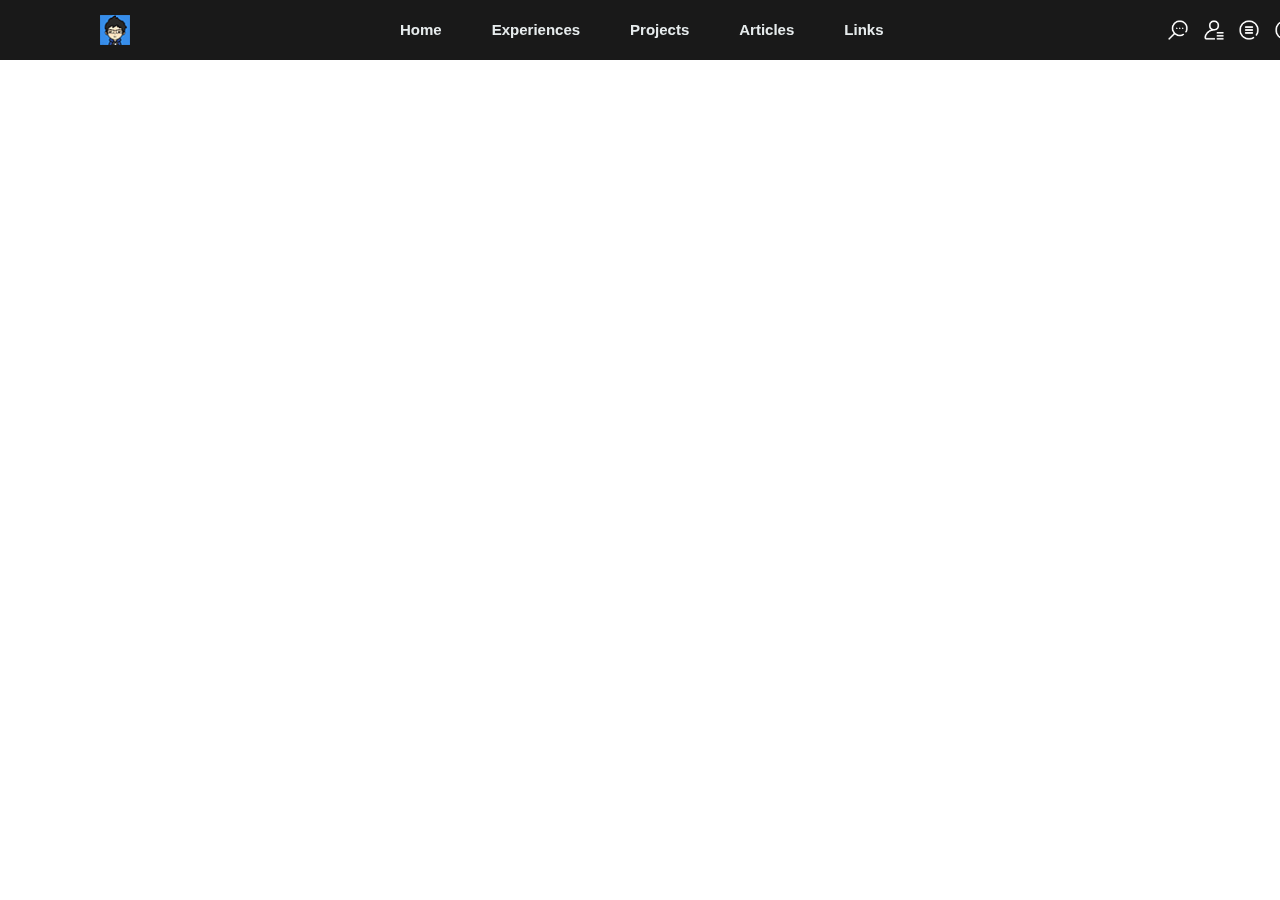
==== public_html/articles.html @ 37b3a920 "feature: Project Init" ====
<!DOCTYPE html>
<html>

<head>
    <meta charset="UTF-8">
    <title>Xuanmiao Fang from PolyU.</title>
    <meta name="author" content="Xuanmiao Fang">
    <meta name="keywords" content="PolyU, XuanmiaoFang">
    <link href="style.css" rel="stylesheet" type="text/css">
    <script type="text/javascript" src="./js/jq.js"></script>
    <link rel="shortcut icon" href="/images/favicon-32x32.png" />
    <link rel="bookmark" href="/images/favicon-32x32.png" type="image/x-icon" />
</head>

<body>
    <nav class="navBar navBar-inverse ">
        <div class="header">
            <!-- logo -->
            <div class="logo l">
                <a href="https://stephenfang.me"><img alt="" src="./images/favicon-32x32.png"></a>
            </div>
            <!-- nav-content -->
            <div class="nav-content">
                <ul class="navBar-nav">
                    <li><a href="index.html">Home</a></li>
                    <li><a href="experiences.html">Experiences</a></li>
                    <li><a href="projects.html">Projects</a></li>
                    <li><a href="articles.html">Articles</a></li>
                    <li><a href="links.html">Links</a></li>
                </ul>
            </div>
            <div class="logo r">
                <a href="#"><img alt="Github" src="images/search.png"></a>
                <a href="#"><img alt="Dribbble" src="images/user.png"></a>
                <a href="#"><img alt="E-mail" src="images/menu.png"></a>
                <a href="#"><img alt="Twitter" src="images/menu.png"></a>
            </div>
        </div>
    </nav>
    <div class="table">
        <p>
            Table here.
        </p>
    </div>
</body>

</html>
---- public_html/style.css ----
html {
    font-size: 20px;
    color: #FFFFFF;
    line-height: 20px;
}

html,
body,
ul,
li,
ol,
h1,
h2,
h3,
h4,
h5,
h6 {
    font-family: "PingFang SC", "Microsoft YaHei", Arial, Helvetica;
    padding: 0;
    margin: 0;
    list-style: none;
}

a:link,
a:visited,
a:hover,
a:active {
    text-decoration: none;
}

img {
    max-width: 100%;
    vertical-align: top;
}

.padd10 {
    padding: 0 0.5rem;
}


/*Fonts*/

.wp {
    width: 60rem;
    margin: 0 auto;
}

.wp285 {
    width: 15rem;
}


/*float*/

.l {
    float: left;
}

.r {
    float: right;
}


/*导航栏*/

.navBar {
    position: fixed;
    height: 3rem;
    top: 0;
    left: 0;
    width: 100%;
    z-index: 100;
}

.navBar-inverse {
    background-color: rgba(0, 0, 0, 0.9);
    border-color: rgba(0, 0, 0, 0.9);
}

.header {
    margin: 0 5rem;
    position: relative;
    height: 3rem;
    min-width: 60rem;
}


/*logo*/

.header .logo {
    margin-top: 0.75rem;
}

.header .logo a img {
    height: 1.5rem;
}

.navBar-inverse .navBar-nav a {
    font-size: 0.75rem;
    color: #e6ebec;
    letter-spacing: 0;
    line-height: 3rem;
    font-weight: bold;
    white-space: nowrap;
}


/*nav-content*/

.nav-content {
    position: absolute;
    left: 50%;
    top: 0;
    transform: translate(-50%, 0);
    max-width: 42rem;
    min-width: 600px;
}

.nav-content .navBar-nav {
    height: 3rem;
    text-align: center;
    width: 100%;
    pointer-events: auto;
    display: flex;
    align-items: center;
}

.navBar-nav li {
    font-size: 0.7rem;
    color: #9C9C9C;
    letter-spacing: 0;
    line-height: 3rem;
    display: inline-block;
    text-align: center;
    margin-right: 2.5rem;
}


/*footer*/

.footer {
    width: 100%;
    background: rgba(0, 0, 0, 0.9);
    border-color: rgba(0, 0, 0, 0.9);
    height: 13.5rem;
    padding-top: 3rem;
    margin-top: 5rem;
    min-width: 1200px;
}

.footer-left {
    width: 7.5rem;
}

.footer-left .logo {
    margin-bottom: 1rem;
    overflow: hidden;
}

.footer-icon span {
    display: inline-block;
    text-align: center;
    width: 2rem;
    height: 2rem;
    font-size: 1rem;
    line-height: 2rem;
    color: #fff;
    background: #383838;
}

.footer-link div {
    margin-top: 0.3rem;
    height: 0.6rem;
}

.footer-link a {
    font-size: 0.6rem;
    color: #666;
    letter-spacing: 0;
    line-height: 0.6rem;
    cursor: text;
}

.footer-nav {
    text-align: justify;
    width: 50%;
}

.footer-nav .nav-item {
    display: inline-block;
    vertical-align: top;
}

.footer-nav .justity-fix {
    display: inline-block;
    width: 100%;
    height: 0;
    overflow: hidden;
}

.footer-nav .nav-item h3 {
    font-size: 0.7rem;
    color: #fff;
    letter-spacing: 0;
    line-height: 0.7rem;
    margin-bottom: 0.85rem;
}

.footer-nav .nav-item li {
    font-size: 0.6rem;
    color: #999;
    letter-spacing: 0;
    line-height: 1.4rem;
}

.footer-nav .footer-nav-icon.nav-item li a {
    margin-right: 0.7rem;
    margin-bottom: 0.7rem;
    display: inline-block;
}

.footer-nav .nav-item li a,
.footer-nav .nav-item li a span {
    color: #999;
    transition: all 0.3s ease 0s;
}

.footer-nav .nav-item li a:hover,
.footer-nav .nav-item li a:hover span {
    color: #fff;
}
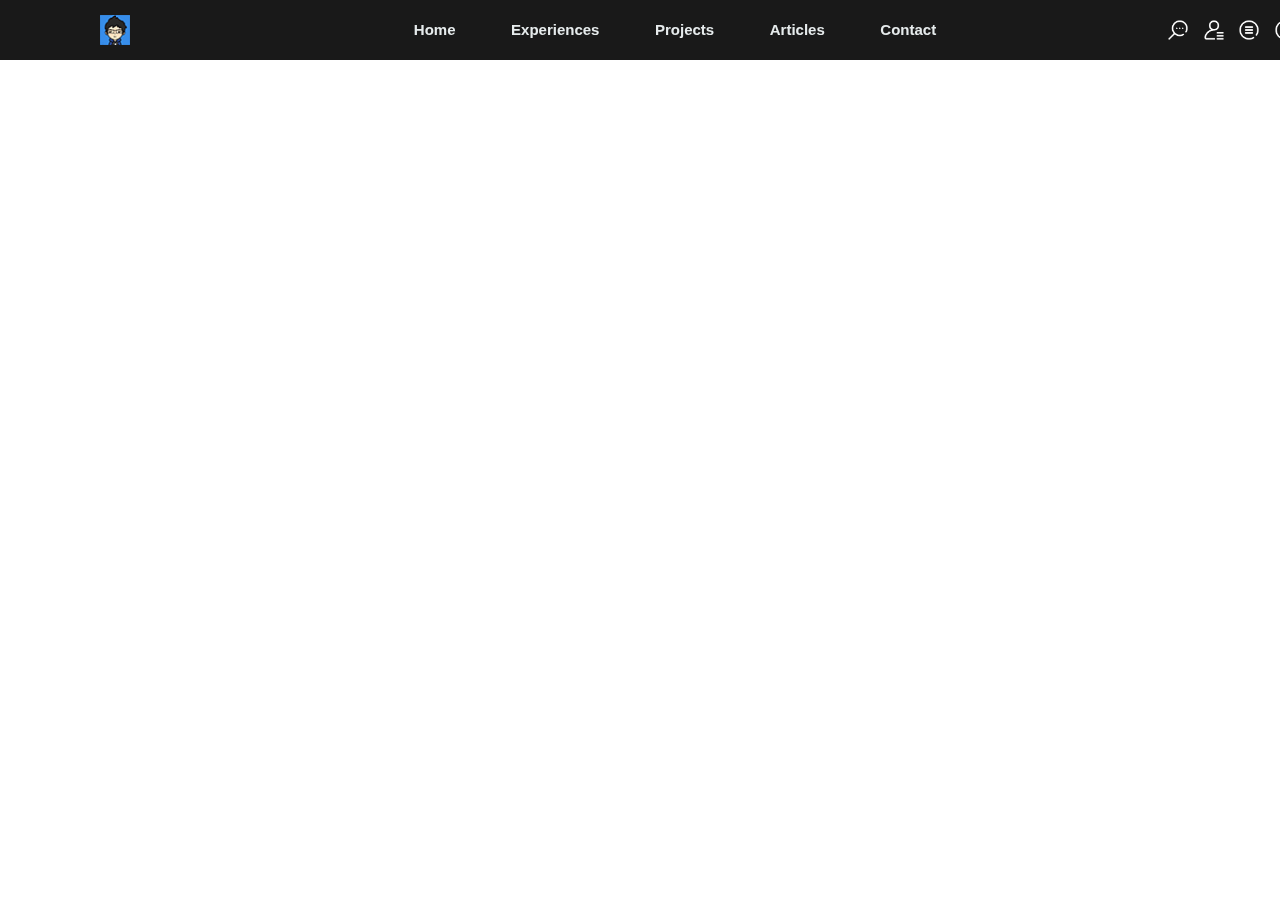
==== commit 88e7ff45: "feature: Add Home Page Content" ====
--- a/public_html/articles.html
+++ b/public_html/articles.html
@@ -13,23 +13,24 @@
 </head>
 
 <body>
+    <!-- Nav -->
     <nav class="navBar navBar-inverse ">
         <div class="header">
-            <!-- logo -->
-            <div class="logo l">
+            <!-- Logo -->
+            <div class="logo left">
                 <a href="https://stephenfang.me"><img alt="" src="./images/favicon-32x32.png"></a>
             </div>
-            <!-- nav-content -->
+            <!-- Nav-content -->
             <div class="nav-content">
                 <ul class="navBar-nav">
                     <li><a href="index.html">Home</a></li>
                     <li><a href="experiences.html">Experiences</a></li>
                     <li><a href="projects.html">Projects</a></li>
                     <li><a href="articles.html">Articles</a></li>
-                    <li><a href="links.html">Links</a></li>
+                    <li><a href="contact.html">Contact</a></li>
                 </ul>
             </div>
-            <div class="logo r">
+            <div class="logo right">
                 <a href="#"><img alt="Github" src="images/search.png"></a>
                 <a href="#"><img alt="Dribbble" src="images/user.png"></a>
                 <a href="#"><img alt="E-mail" src="images/menu.png"></a>
--- a/public_html/style.css
+++ b/public_html/style.css
@@ -1,3 +1,5 @@
+/* Common */
+
 html {
     font-size: 20px;
     color: #FFFFFF;
@@ -33,35 +35,36 @@
     vertical-align: top;
 }
 
-.padd10 {
-    padding: 0 0.5rem;
+article {
+    color: black;
+    line-height: 1.5;
+    display: list-item;
 }
 
-
-/*Fonts*/
-
-.wp {
-    width: 60rem;
-    margin: 0 auto;
+.borderBox {
+    padding: 24px;
+    border-color:  #d0d7de;
+    border-style: solid;
+    border-width: 0.5px;
+    border-radius: 10px;
+    margin-bottom: 24px;
 }
 
-.wp285 {
-    width: 15rem;
-}
+/*Float*/
 
-
-/*float*/
-
-.l {
+.left {
     float: left;
 }
 
-.r {
+.right {
     float: right;
 }
 
+.center {
+    float: center;
+}
 
-/*导航栏*/
+/*NavBar*/
 
 .navBar {
     position: fixed;
@@ -84,9 +87,6 @@
     min-width: 60rem;
 }
 
-
-/*logo*/
-
 .header .logo {
     margin-top: 0.75rem;
 }
@@ -104,8 +104,7 @@
     white-space: nowrap;
 }
 
-
-/*nav-content*/
+/*Nav-content*/
 
 .nav-content {
     position: absolute;
@@ -114,6 +113,7 @@
     transform: translate(-50%, 0);
     max-width: 42rem;
     min-width: 600px;
+    display: flex;
 }
 
 .nav-content .navBar-nav {
@@ -121,7 +121,6 @@
     text-align: center;
     width: 100%;
     pointer-events: auto;
-    display: flex;
     align-items: center;
 }
 
@@ -135,97 +134,59 @@
     margin-right: 2.5rem;
 }
 
-
-/*footer*/
-
-.footer {
-    width: 100%;
-    background: rgba(0, 0, 0, 0.9);
-    border-color: rgba(0, 0, 0, 0.9);
-    height: 13.5rem;
-    padding-top: 3rem;
+/* Content */
+.content-body {
     margin-top: 5rem;
-    min-width: 1200px;
+    padding: 0 1rem;
 }
 
-.footer-left {
-    width: 7.5rem;
-}
+.content-body h1 {
+    padding-bottom: 0.3em;
+    margin-bottom: 16px;
+    border-bottom: 1px solid #eaeef2;
+    font-size: 1.5em;
+    font-weight: 600;
+    line-height: 1.25;
+} 
 
-.footer-left .logo {
-    margin-bottom: 1rem;
-    overflow: hidden;
-}
+.content-body h2 {
+    margin-top: 24px;
+    padding-bottom: 0.3em;
+    margin-bottom: 16px;
+    border-bottom: 1px solid #eaeef2;
+    font-size: 1em;
+    font-weight: 600;
+    line-height: 1.25;
+} 
 
-.footer-icon span {
-    display: inline-block;
-    text-align: center;
-    width: 2rem;
-    height: 2rem;
-    font-size: 1rem;
-    line-height: 2rem;
-    color: #fff;
-    background: #383838;
-}
+.content-body ul {
+    margin-top: 0;
+    margin-bottom: 16px;
+    padding-left: 2em;
+    font-size: 14px;
+    word-wrap: break-word;
+} 
 
-.footer-link div {
-    margin-top: 0.3rem;
-    height: 0.6rem;
-}
+.content-body li {
+    font-size: 14px;
+    word-wrap: break-word;
+    list-style: inside;
+} 
 
-.footer-link a {
-    font-size: 0.6rem;
-    color: #666;
-    letter-spacing: 0;
-    line-height: 0.6rem;
-    cursor: text;
-}
+.content-body p {
+    margin-top: 0;
+    margin-bottom: 16px;
+    font-size: 14px;
+    word-wrap: break-word;
+} 
 
-.footer-nav {
-    text-align: justify;
-    width: 50%;
-}
+.content-body a {
+    background-color: transparent;
+    color: #0969da;
+    cursor: pointer;
+} 
 
-.footer-nav .nav-item {
-    display: inline-block;
-    vertical-align: top;
-}
-
-.footer-nav .justity-fix {
-    display: inline-block;
-    width: 100%;
-    height: 0;
-    overflow: hidden;
-}
-
-.footer-nav .nav-item h3 {
-    font-size: 0.7rem;
-    color: #fff;
-    letter-spacing: 0;
-    line-height: 0.7rem;
-    margin-bottom: 0.85rem;
-}
-
-.footer-nav .nav-item li {
-    font-size: 0.6rem;
-    color: #999;
-    letter-spacing: 0;
-    line-height: 1.4rem;
-}
-
-.footer-nav .footer-nav-icon.nav-item li a {
-    margin-right: 0.7rem;
-    margin-bottom: 0.7rem;
-    display: inline-block;
-}
-
-.footer-nav .nav-item li a,
-.footer-nav .nav-item li a span {
-    color: #999;
-    transition: all 0.3s ease 0s;
-}
-
-.footer-nav .nav-item li a:hover,
-.footer-nav .nav-item li a:hover span {
-    color: #fff;
-}
+.content-body img {
+   height: 20%;
+   width: 20%;
+} 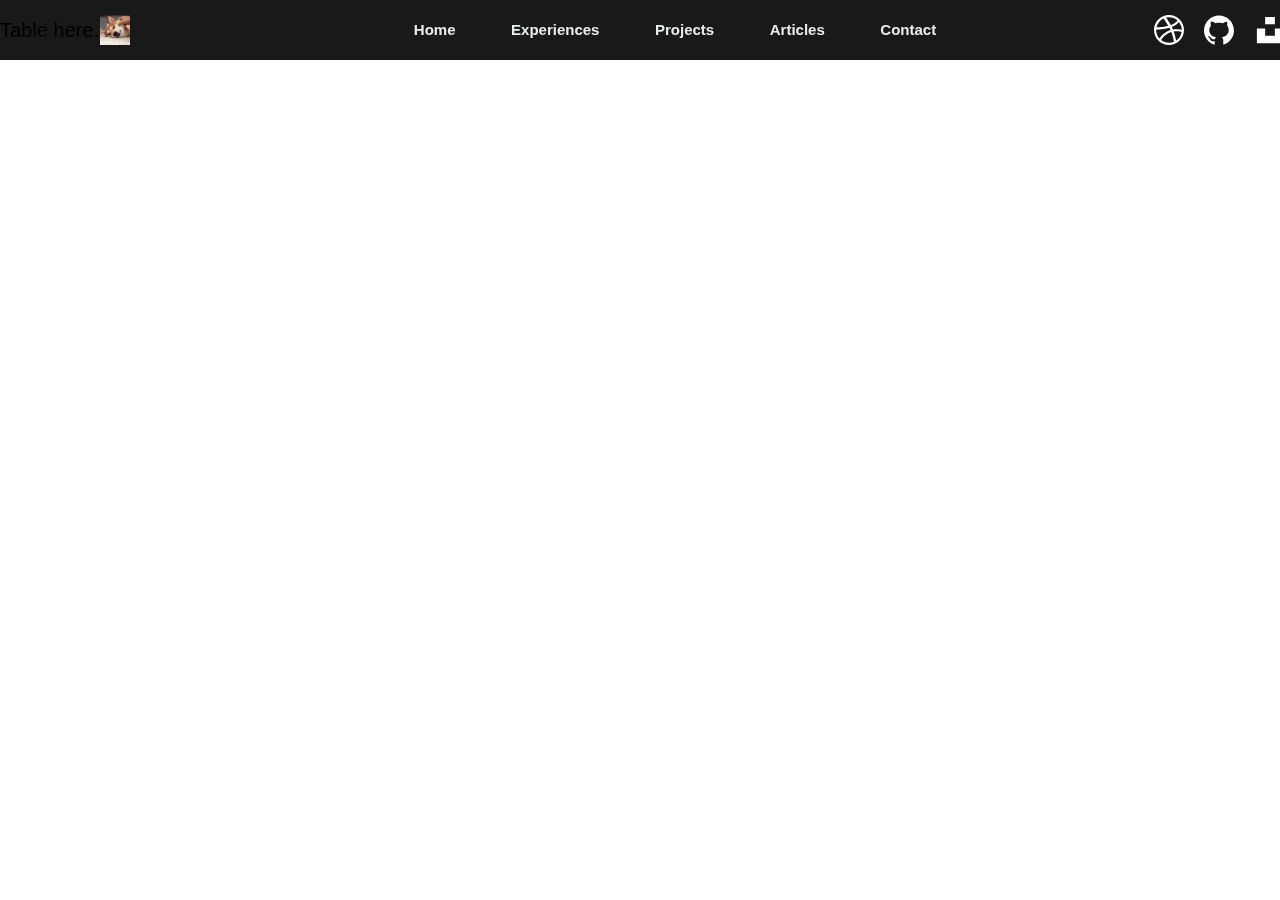
==== commit 176322ba: "feature: Add Project Page Structure" ====
--- a/public_html/articles.html
+++ b/public_html/articles.html
@@ -18,7 +18,7 @@
         <div class="header">
             <!-- Logo -->
             <div class="logo left">
-                <a href="https://stephenfang.me"><img alt="" src="./images/favicon-32x32.png"></a>
+                <a href="https://stephenfang.me"><img alt="" src="./images/favicon.png"></a>
             </div>
             <!-- Nav-content -->
             <div class="nav-content">
@@ -31,10 +31,9 @@
                 </ul>
             </div>
             <div class="logo right">
-                <a href="#"><img alt="Github" src="images/search.png"></a>
-                <a href="#"><img alt="Dribbble" src="images/user.png"></a>
-                <a href="#"><img alt="E-mail" src="images/menu.png"></a>
-                <a href="#"><img alt="Twitter" src="images/menu.png"></a>
+                <a href="https://dribbble.com/stephenfang"><img alt="Dribbble" src="images/dribbble.svg"></a>
+                <a href="https://github.com/iamStephenFang"><img alt="GitHub" src="images/github.svg"></a>
+                <a href="https://unsplash.com/@stephenfang"><img alt="Unsplash" src="images/unsplash.svg"></a>
             </div>
         </div>
     </nav>
--- a/public_html/style.css
+++ b/public_html/style.css
@@ -1,11 +1,4 @@
 /* Common */
-
-html {
-    font-size: 20px;
-    color: #FFFFFF;
-    line-height: 20px;
-}
-
 html,
 body,
 ul,
@@ -17,6 +10,8 @@
 h4,
 h5,
 h6 {
+    line-height: 20px;
+    font-size: 20px;
     font-family: "PingFang SC", "Microsoft YaHei", Arial, Helvetica;
     padding: 0;
     margin: 0;
@@ -87,12 +82,10 @@
     min-width: 60rem;
 }
 
-.header .logo {
+.header .logo a img {
     margin-top: 0.75rem;
-}
-
-.header .logo a img {
     height: 1.5rem;
+    margin-right: 0.75rem;
 }
 
 .navBar-inverse .navBar-nav a {
@@ -101,7 +94,6 @@
     letter-spacing: 0;
     line-height: 3rem;
     font-weight: bold;
-    white-space: nowrap;
 }
 
 /*Nav-content*/
@@ -189,4 +181,50 @@
 .content-body img {
    height: 20%;
    width: 20%;
-} +} 
+
+/* List */
+.project-list {
+    display: block;
+    color: black;
+    line-height: 2;
+}
+
+.project-cell {
+    justify-content: space-between !important;
+    width: 100% !important;
+    display: flex !important;
+    padding-top: 24px !important;
+    padding-bottom: 24px !important;
+    box-sizing: border-box;
+    border-bottom: 1px solid #d0d7de !important;
+}
+
+.project-cell-inner {
+    display: inline-block !important;
+}
+
+.project-cell-info {
+    margin-top: 8px !important;
+    font-size: 12px !important;
+    font-weight: 600;
+    color: #6e7781;
+}
+
+.project-cell span {
+    margin-right: 16px !important;
+    margin-left: 0 !important;
+}
+
+.project-cell h3 {
+    font-size: 20px;
+    font-weight: 600;
+    margin-top: 0;
+    margin-bottom: 0;
+}
+
+.project-cell p {
+    padding-right: 24px !important;
+    margin-bottom: 8px !important;
+    margin-top: 5px;
+}
